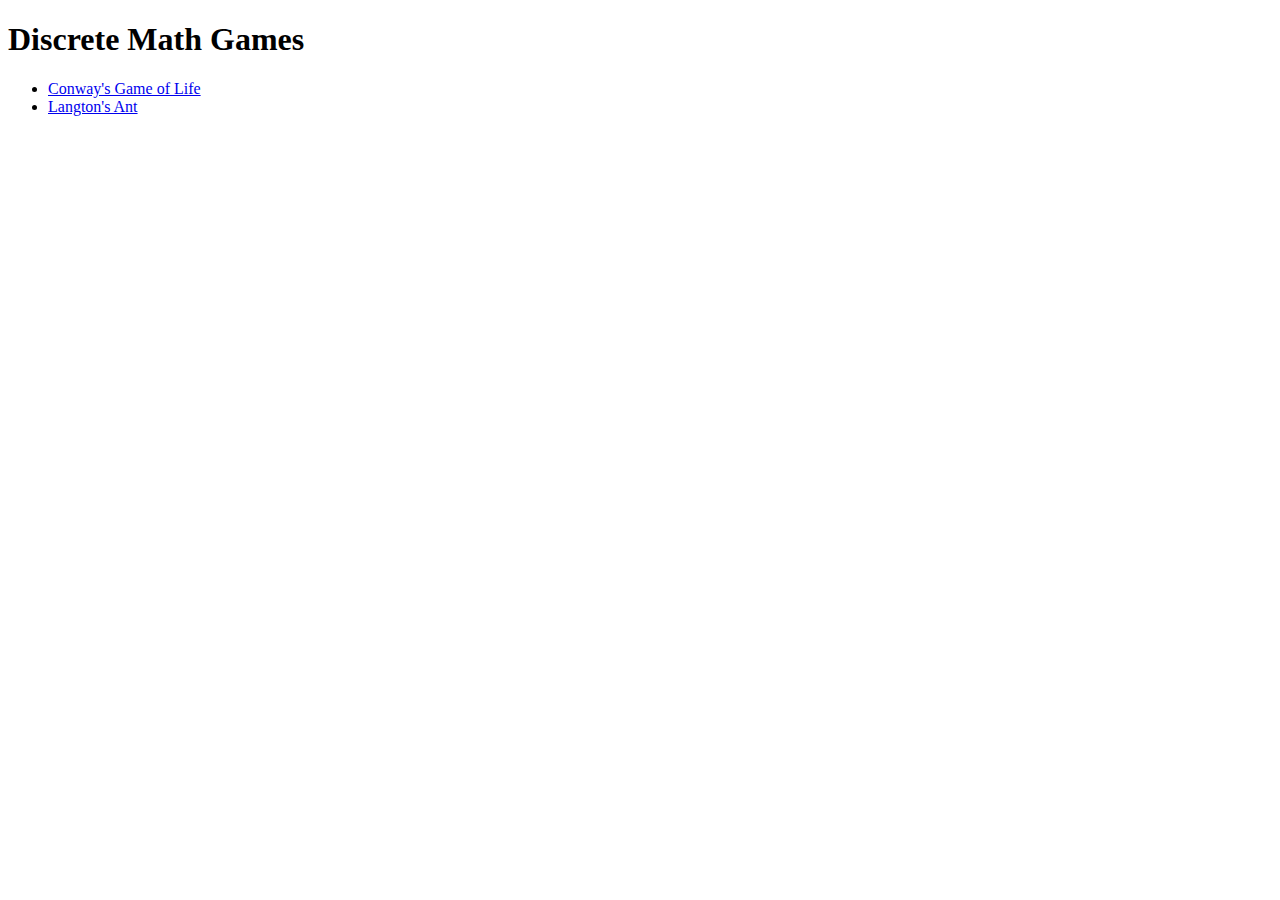
==== index.html @ 6092cda3 "Add index, Conway's game of life and Langton's ant" ====
<!DOCTYPE html>
<html>

<head>
    <title>Discrete Math Games</title>
</head>

<body>
    <h1>Discrete Math Games</h1>
    <ul>
        <li><a href="game-of-life.html">Conway's Game of Life</a></li>
        <li><a href="langtons-ant.html">Langton's Ant</a></li>
    </ul>
</body>

</html>
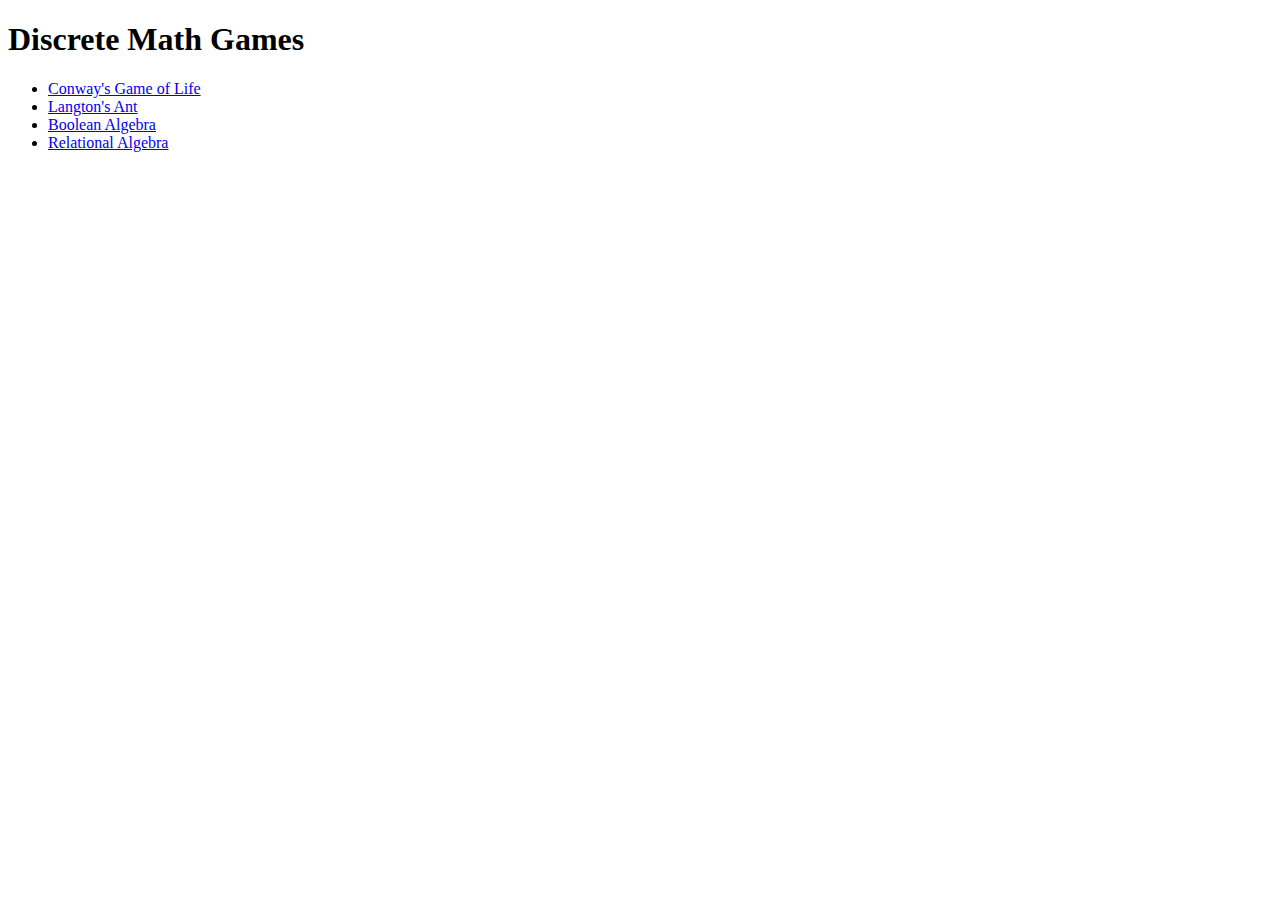
==== commit 73198fd2: "Add boolean and relational algebra examples" ====
--- a/index.html
+++ b/index.html
@@ -8,8 +8,10 @@
 <body>
     <h1>Discrete Math Games</h1>
     <ul>
-        <li><a href="game-of-life.html">Conway's Game of Life</a></li>
-        <li><a href="langtons-ant.html">Langton's Ant</a></li>
+        <li><a href="./game-of-life/index.html">Conway's Game of Life</a></li>
+        <li><a href="./langtons-ant/index.html">Langton's Ant</a></li>
+        <li><a href="./boolean-algebra/index.html">Boolean Algebra</a></li>
+        <li><a href="./relational-algebra/index.html">Relational Algebra</a></li>
     </ul>
 </body>
 
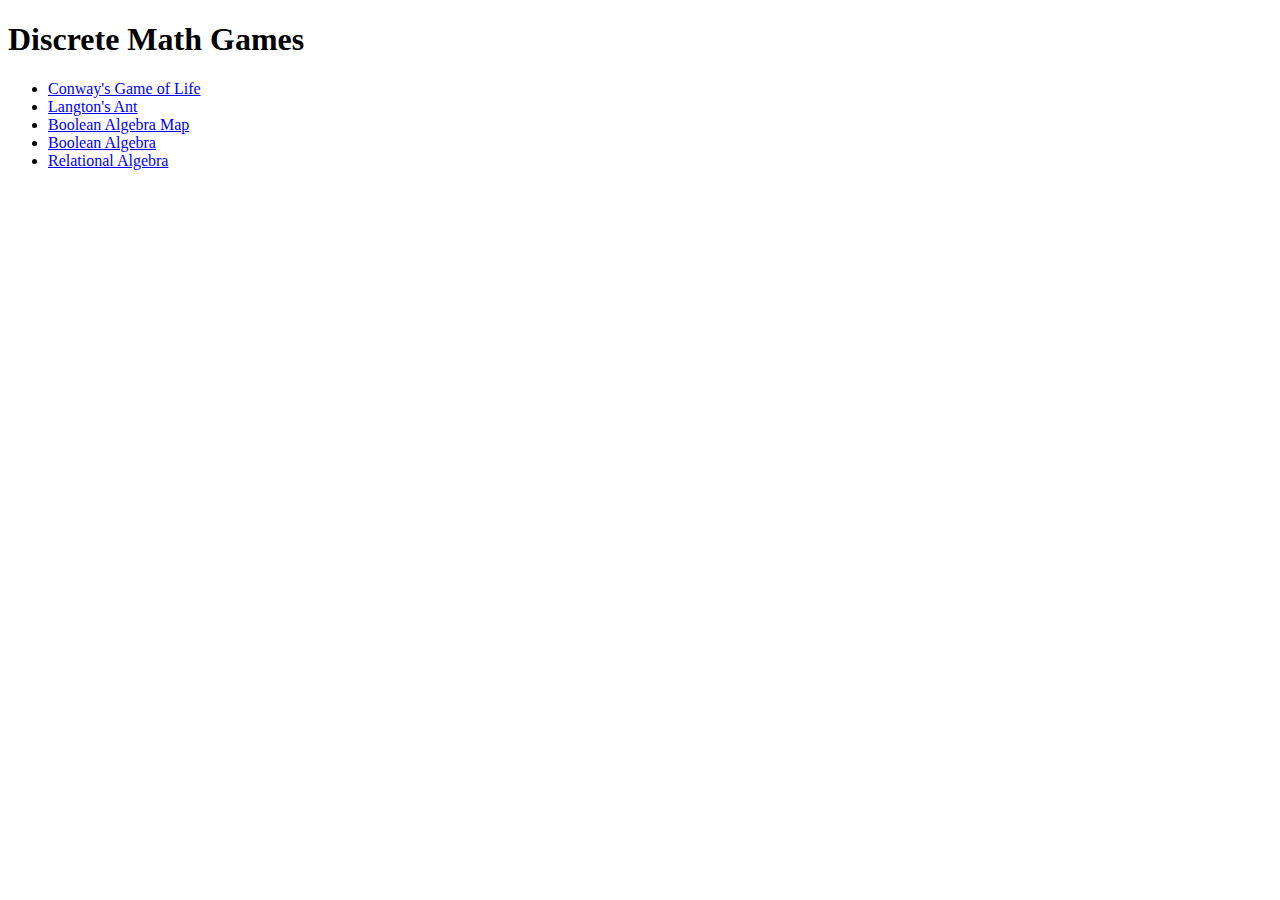
==== commit 80b51bf9: "Adding tutorial to boolean map game" ====
--- a/index.html
+++ b/index.html
@@ -10,6 +10,7 @@
     <ul>
         <li><a href="./game-of-life/index.html">Conway's Game of Life</a></li>
         <li><a href="./langtons-ant/index.html">Langton's Ant</a></li>
+        <li><a href="./boolean-algebra/boolean.html">Boolean Algebra Map</a></li>
         <li><a href="./boolean-algebra/index.html">Boolean Algebra</a></li>
         <li><a href="./relational-algebra/index.html">Relational Algebra</a></li>
     </ul>
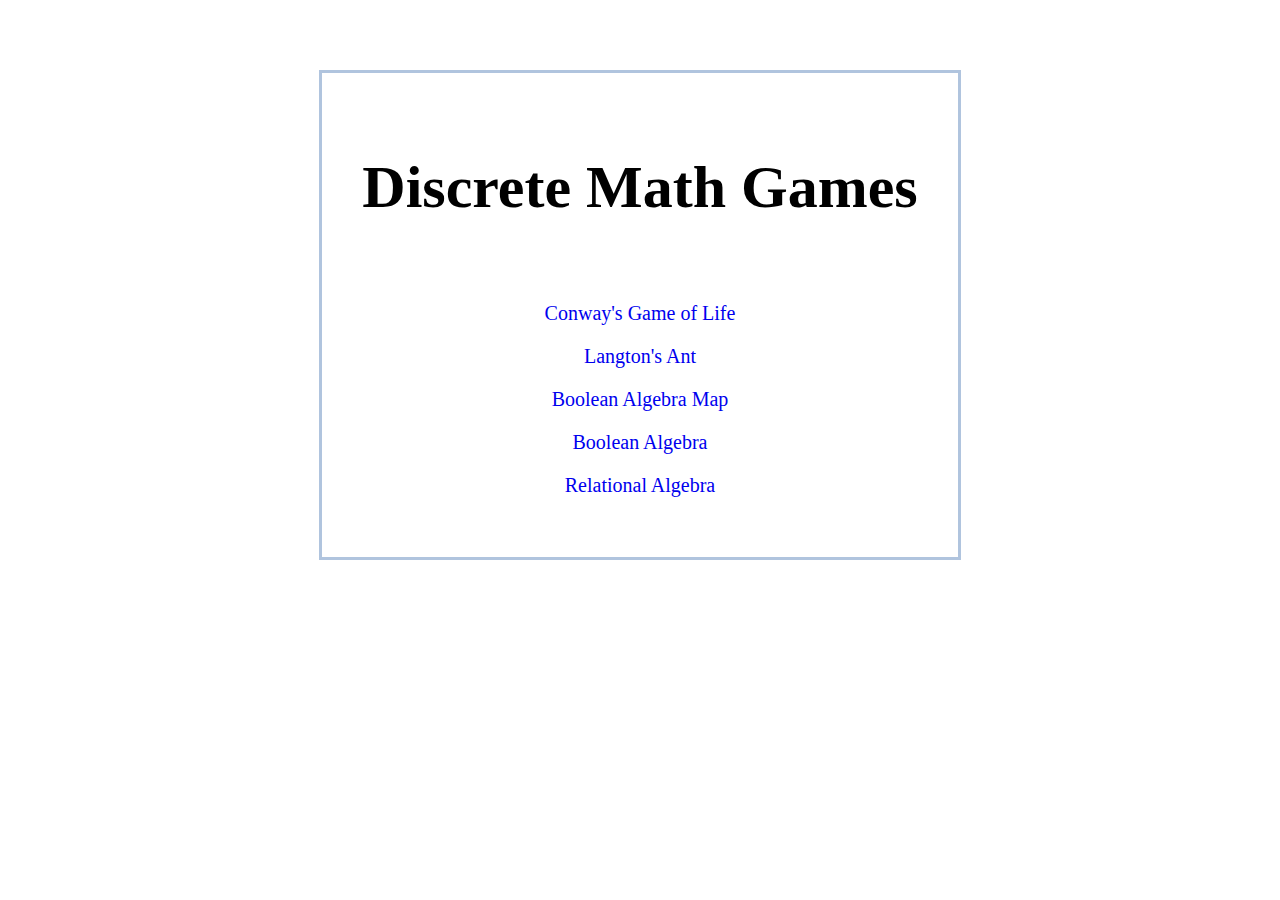
==== commit 28163d61: "Add back button to all html pages and center the main index.html page" ====
--- a/index.html
+++ b/index.html
@@ -3,17 +3,53 @@
 
 <head>
     <title>Discrete Math Games</title>
+    <style>
+        body {
+            display: flex;
+            justify-content: center;
+            align-items: center;
+            height: 70vh;
+            margin: 0;
+        }
+
+        .container {
+            text-align: center;
+            border: 3px solid lightsteelblue;
+            padding: 40px;
+        }
+
+        ul {
+            list-style-type: none;
+            padding: 0;
+        }
+
+        li {
+            margin-bottom: 20px;
+            font-size: 20px;
+        }
+
+        a {
+            text-decoration: none;
+        }
+
+        h1 {
+            padding-bottom: 40px;
+            font-size: 60px;
+        }
+    </style>
 </head>
 
 <body>
-    <h1>Discrete Math Games</h1>
-    <ul>
-        <li><a href="./game-of-life/index.html">Conway's Game of Life</a></li>
-        <li><a href="./langtons-ant/index.html">Langton's Ant</a></li>
-        <li><a href="./boolean-algebra/boolean.html">Boolean Algebra Map</a></li>
-        <li><a href="./boolean-algebra/index.html">Boolean Algebra</a></li>
-        <li><a href="./relational-algebra/index.html">Relational Algebra</a></li>
-    </ul>
+    <div class="container">
+        <h1>Discrete Math Games</h1>
+        <ul>
+            <li><a href="./game-of-life/index.html">Conway's Game of Life</a></li>
+            <li><a href="./langtons-ant/index.html">Langton's Ant</a></li>
+            <li><a href="./boolean-algebra/boolean.html">Boolean Algebra Map</a></li>
+            <li><a href="./boolean-algebra/index.html">Boolean Algebra</a></li>
+            <li><a href="./relational-algebra/index.html">Relational Algebra</a></li>
+        </ul>
+    </div>
 </body>
 
 </html>